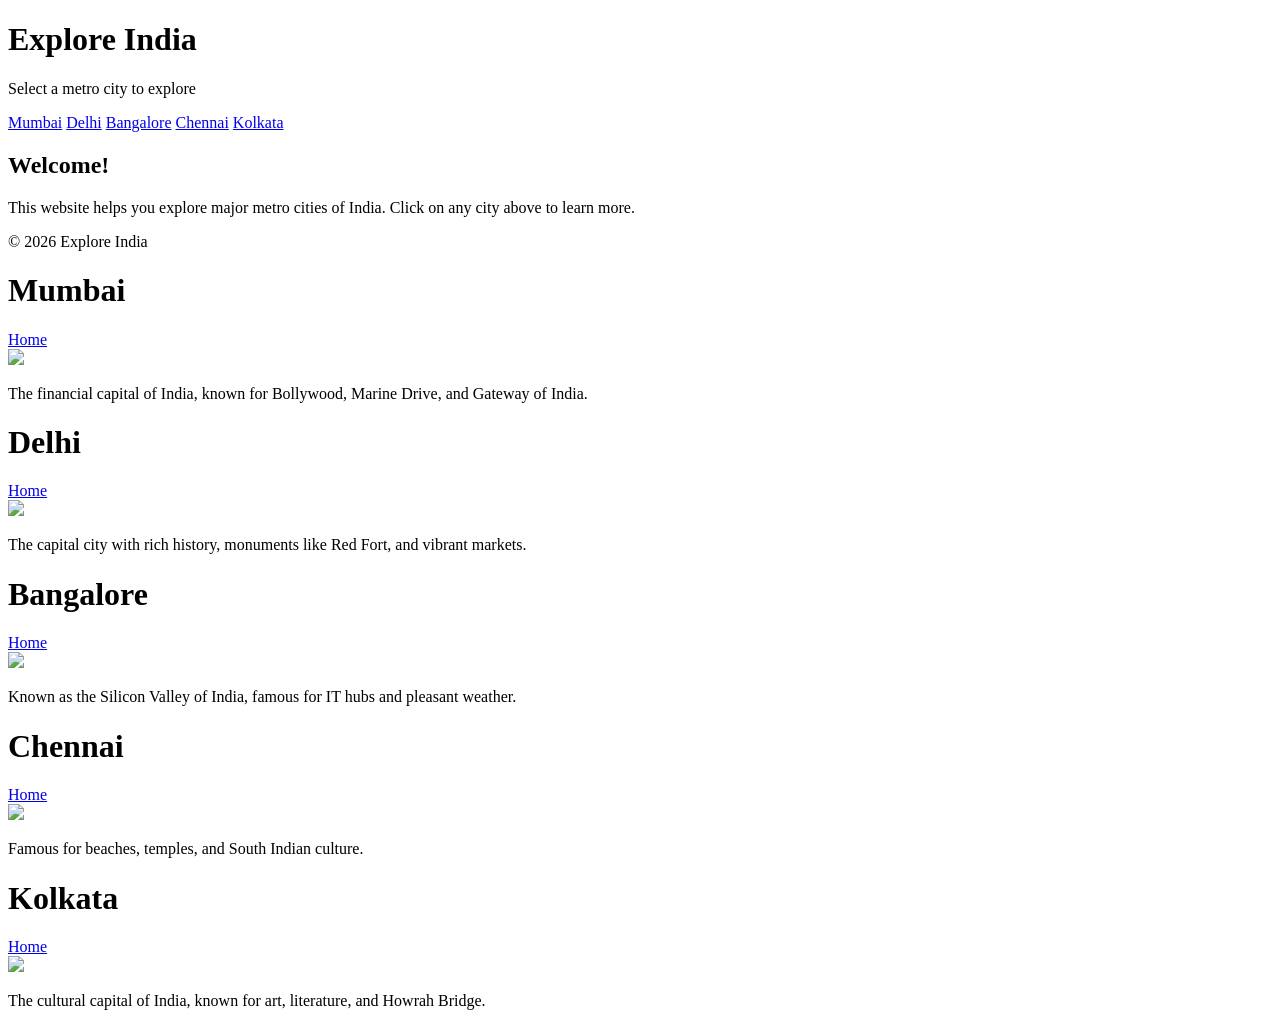
==== index.html @ 63fccf2c "Create index.html" ====
<!-- ================= HOME PAGE (index.html) ================= -->
<!DOCTYPE html>
<html lang="en">
<head>
    <meta charset="UTF-8">
    <title>Explore India</title>
    <link rel="stylesheet" href="style.css">
</head>
<body>

<header>
    <h1>Explore India</h1>
    <p>Select a metro city to explore</p>
</header>

<nav>
    <a href="mumbai.html">Mumbai</a>
    <a href="delhi.html">Delhi</a>
    <a href="bangalore.html">Bangalore</a>
    <a href="chennai.html">Chennai</a>
    <a href="kolkata.html">Kolkata</a>
</nav>

<main>
    <section class="city">
        <h2>Welcome!</h2>
        <p>This website helps you explore major metro cities of India. Click on any city above to learn more.</p>
    </section>
</main>

<footer>
    <p>© 2026 Explore India</p>
</footer>

</body>
</html>


<!-- ================= MUMBAI PAGE ================= -->
<!DOCTYPE html>
<html>
<head>
    <title>Mumbai</title>
    <link rel="stylesheet" href="style.css">
</head>
<body>

<header><h1>Mumbai</h1></header>
<nav><a href="index.html">Home</a></nav>

<section class="city">
    <img src="https://images.unsplash.com/photo-1570168007204-dfb528c6958f">
    <p>The financial capital of India, known for Bollywood, Marine Drive, and Gateway of India.</p>
</section>

</body>
</html>


<!-- ================= DELHI PAGE ================= -->
<!DOCTYPE html>
<html>
<head>
    <title>Delhi</title>
    <link rel="stylesheet" href="style.css">
</head>
<body>

<header><h1>Delhi</h1></header>
<nav><a href="index.html">Home</a></nav>

<section class="city">
    <img src="https://images.unsplash.com/photo-1587474260584-136574528ed5">
    <p>The capital city with rich history, monuments like Red Fort, and vibrant markets.</p>
</section>

</body>
</html>


<!-- ================= BANGALORE PAGE ================= -->
<!DOCTYPE html>
<html>
<head>
    <title>Bangalore</title>
    <link rel="stylesheet" href="style.css">
</head>
<body>

<header><h1>Bangalore</h1></header>
<nav><a href="index.html">Home</a></nav>

<section class="city">
    <img src="https://images.unsplash.com/photo-1596176530529-78163a4f7af2">
    <p>Known as the Silicon Valley of India, famous for IT hubs and pleasant weather.</p>
</section>

</body>
</html>


<!-- ================= CHENNAI PAGE ================= -->
<!DOCTYPE html>
<html>
<head>
    <title>Chennai</title>
    <link rel="stylesheet" href="style.css">
</head>
<body>

<header><h1>Chennai</h1></header>
<nav><a href="index.html">Home</a></nav>

<section class="city">
    <img src="https://images.unsplash.com/photo-1582510003544-4d00b7f74220">
    <p>Famous for beaches, temples, and South Indian culture.</p>
</section>

</body>
</html>


<!-- ================= KOLKATA PAGE ================= -->
<!DOCTYPE html>
<html>
<head>
    <title>Kolkata</title>
    <link rel="stylesheet" href="style.css">
</head>
<body>

<header><h1>Kolkata</h1></header>
<nav><a href="index.html">Home</a></nav>

<section class="city">
    <img src="https://images.unsplash.com/photo-1558431382-27e303142255">
    <p>The cultural capital of India, known for art, literature, and Howrah Bridge.</p>
</section>

</body>
</html>
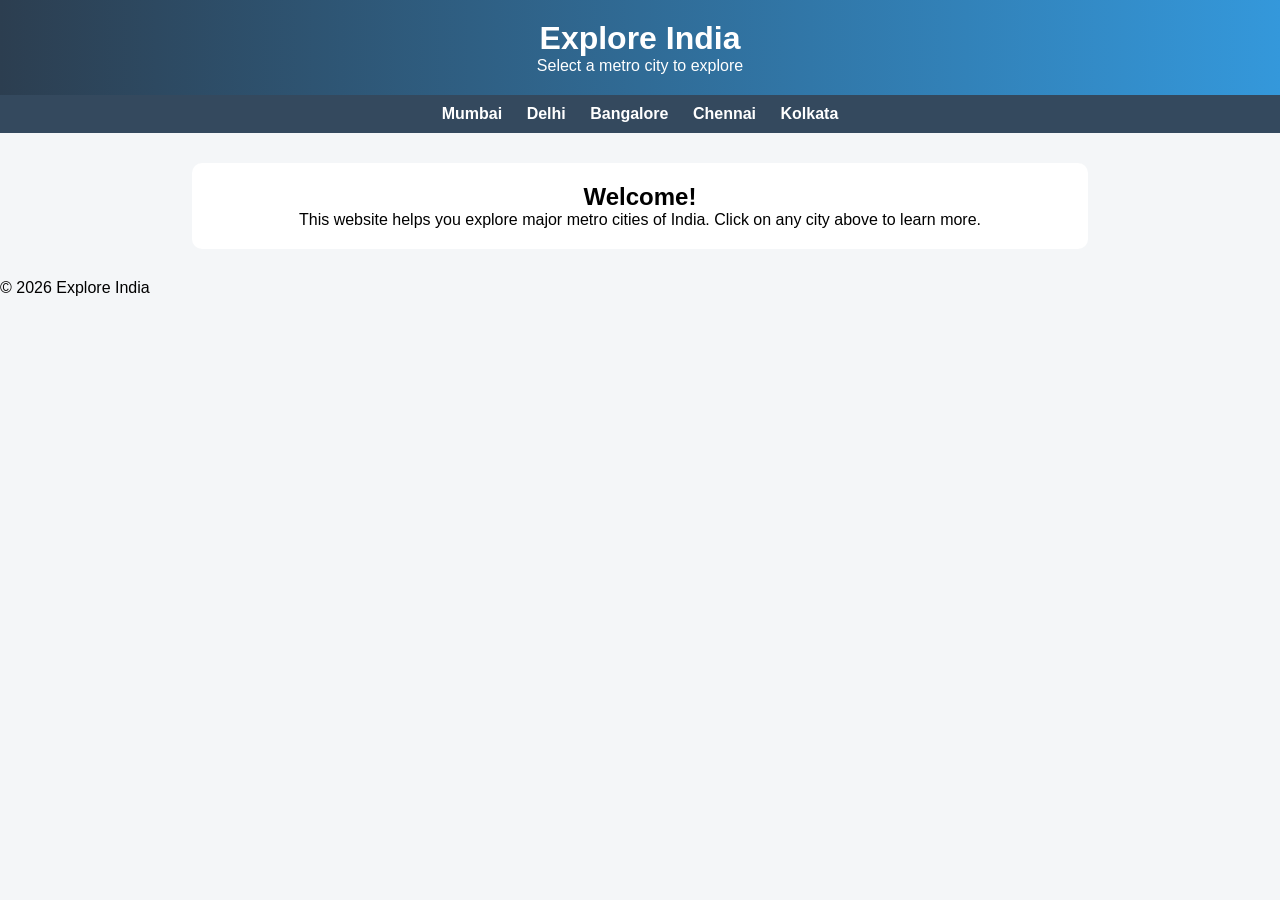
==== commit 20534cd3: "Update index.html" ====
--- a/index.html
+++ b/index.html
@@ -35,107 +35,4 @@
 </body>
 </html>
 
-
-<!-- ================= MUMBAI PAGE ================= -->
-<!DOCTYPE html>
-<html>
-<head>
-    <title>Mumbai</title>
-    <link rel="stylesheet" href="style.css">
-</head>
-<body>
-
-<header><h1>Mumbai</h1></header>
-<nav><a href="index.html">Home</a></nav>
-
-<section class="city">
-    <img src="https://images.unsplash.com/photo-1570168007204-dfb528c6958f">
-    <p>The financial capital of India, known for Bollywood, Marine Drive, and Gateway of India.</p>
-</section>
-
-</body>
-</html>
-
-
-<!-- ================= DELHI PAGE ================= -->
-<!DOCTYPE html>
-<html>
-<head>
-    <title>Delhi</title>
-    <link rel="stylesheet" href="style.css">
-</head>
-<body>
-
-<header><h1>Delhi</h1></header>
-<nav><a href="index.html">Home</a></nav>
-
-<section class="city">
-    <img src="https://images.unsplash.com/photo-1587474260584-136574528ed5">
-    <p>The capital city with rich history, monuments like Red Fort, and vibrant markets.</p>
-</section>
-
-</body>
-</html>
-
-
-<!-- ================= BANGALORE PAGE ================= -->
-<!DOCTYPE html>
-<html>
-<head>
-    <title>Bangalore</title>
-    <link rel="stylesheet" href="style.css">
-</head>
-<body>
-
-<header><h1>Bangalore</h1></header>
-<nav><a href="index.html">Home</a></nav>
-
-<section class="city">
-    <img src="https://images.unsplash.com/photo-1596176530529-78163a4f7af2">
-    <p>Known as the Silicon Valley of India, famous for IT hubs and pleasant weather.</p>
-</section>
-
-</body>
-</html>
-
-
-<!-- ================= CHENNAI PAGE ================= -->
-<!DOCTYPE html>
-<html>
-<head>
-    <title>Chennai</title>
-    <link rel="stylesheet" href="style.css">
-</head>
-<body>
-
-<header><h1>Chennai</h1></header>
-<nav><a href="index.html">Home</a></nav>
-
-<section class="city">
-    <img src="https://images.unsplash.com/photo-1582510003544-4d00b7f74220">
-    <p>Famous for beaches, temples, and South Indian culture.</p>
-</section>
-
-</body>
-</html>
-
-
-<!-- ================= KOLKATA PAGE ================= -->
-<!DOCTYPE html>
-<html>
-<head>
-    <title>Kolkata</title>
-    <link rel="stylesheet" href="style.css">
-</head>
-<body>
-
-<header><h1>Kolkata</h1></header>
-<nav><a href="index.html">Home</a></nav>
-
-<section class="city">
-    <img src="https://images.unsplash.com/photo-1558431382-27e303142255">
-    <p>The cultural capital of India, known for art, literature, and Howrah Bridge.</p>
-</section>
-
-</body>
-</html>
+   
--- a/style.css
+++ b/style.css
@@ -0,0 +1,46 @@
+* {
+    margin: 0;
+    padding: 0;
+    box-sizing: border-box;
+}
+
+body {
+    font-family: Arial;
+    background: #f4f6f8;
+}
+
+header {
+    background: linear-gradient(to right, #2c3e50, #3498db);
+    color: white;
+    text-align: center;
+    padding: 20px;
+}
+
+nav {
+    background: #34495e;
+    padding: 10px;
+    text-align: center;
+}
+
+nav a {
+    color: white;
+    margin: 10px;
+    text-decoration: none;
+    font-weight: bold;
+}
+
+.city {
+    background: white;
+    margin: 30px auto;
+    padding: 20px;
+    width: 70%;
+    text-align: center;
+    border-radius: 10px;
+}
+
+.city img {
+    width: 100%;
+    height: 250px;
+    object-fit: cover;
+    border-radius: 10px;
+}
